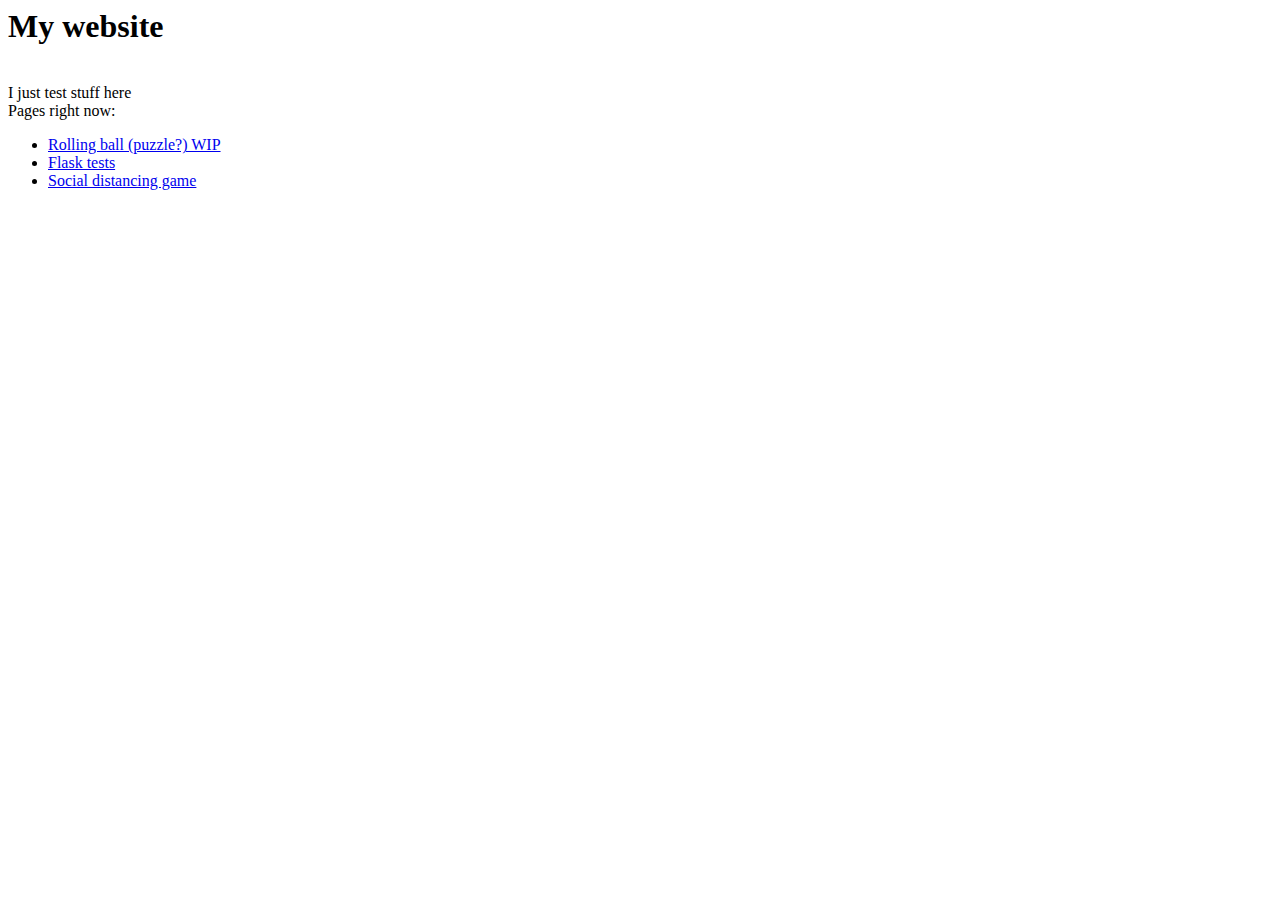
==== index.html @ 2d4fc9cd "Update index.html" ====
<html>
<body>
  <h1>My website</h1><br/>
  I just test stuff here<br/>
  Pages right now:
  <ul>
    <li><a href="/pages/ballroll.html">Rolling ball (puzzle?) WIP</a></li>
    <li><a href="/wip.php?name=Flask tests&from=&#47;index.html">Flask tests</a></li>
    <li><a href="/wip.php?name=Social distancing game&from=&#47;index.html">Social distancing game</a></li>
  </ul>
</body>
</html>
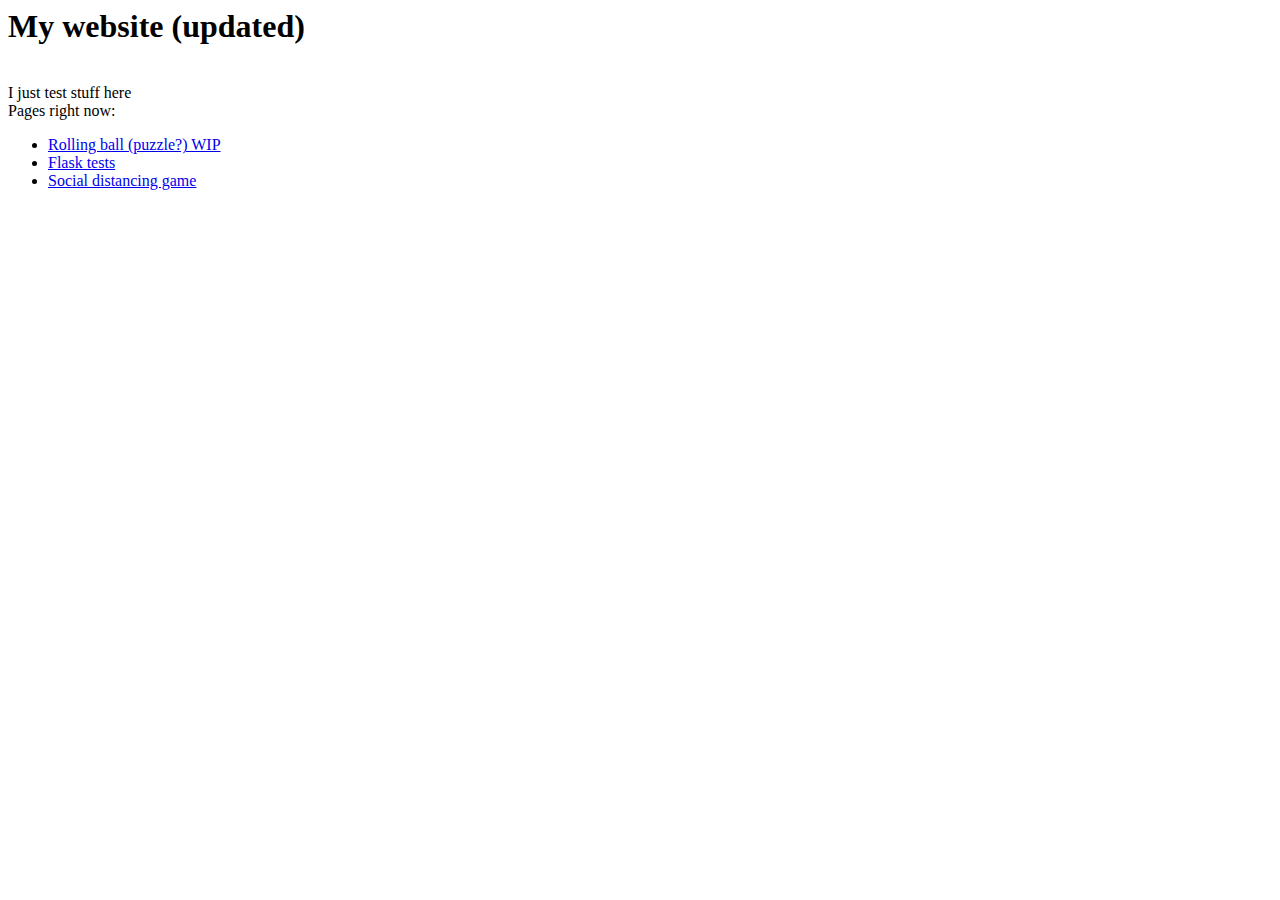
==== commit 4977b72e: "Update index.html" ====
--- a/index.html
+++ b/index.html
@@ -1,6 +1,6 @@
 <html>
 <body>
-  <h1>My website</h1><br/>
+  <h1>My website (updated)</h1><br/>
   I just test stuff here<br/>
   Pages right now:
   <ul>
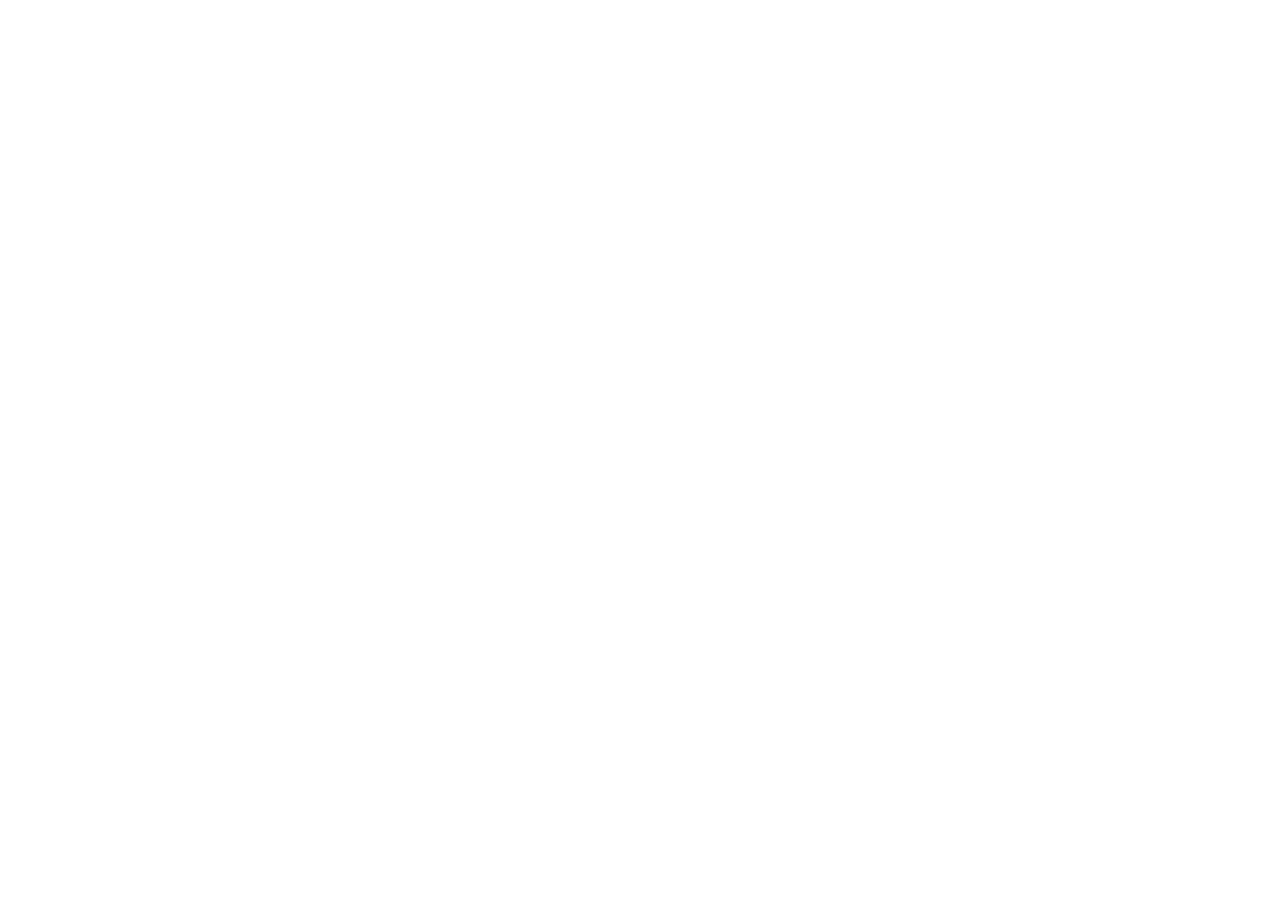
==== commit 52735775: "Update index.html" ====
--- a/index.html
+++ b/index.html
@@ -1,4 +1,8 @@
 <html>
+  <head>
+    <title>Index File</index>
+    <link rel="icon" href="[data-uri]"></link>
+  </head>
 <body>
   <h1>My website (updated)</h1><br/>
   I just test stuff here<br/>
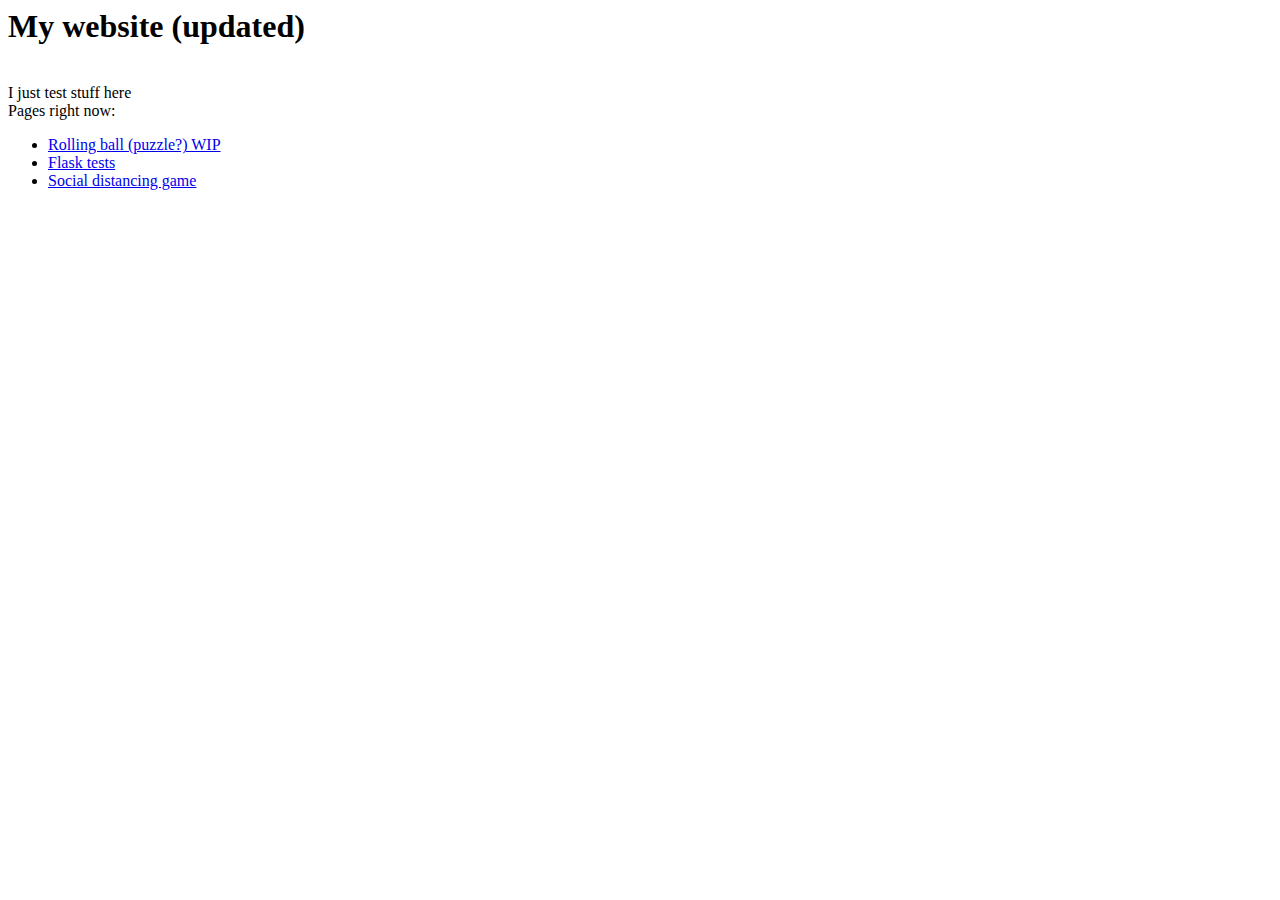
==== commit 298f3849: "Update index.html" ====
--- a/index.html
+++ b/index.html
@@ -1,6 +1,6 @@
 <html>
   <head>
-    <title>Index File</index>
+    <title>Index File</title>
     <link rel="icon" href="[data-uri]"></link>
   </head>
 <body>
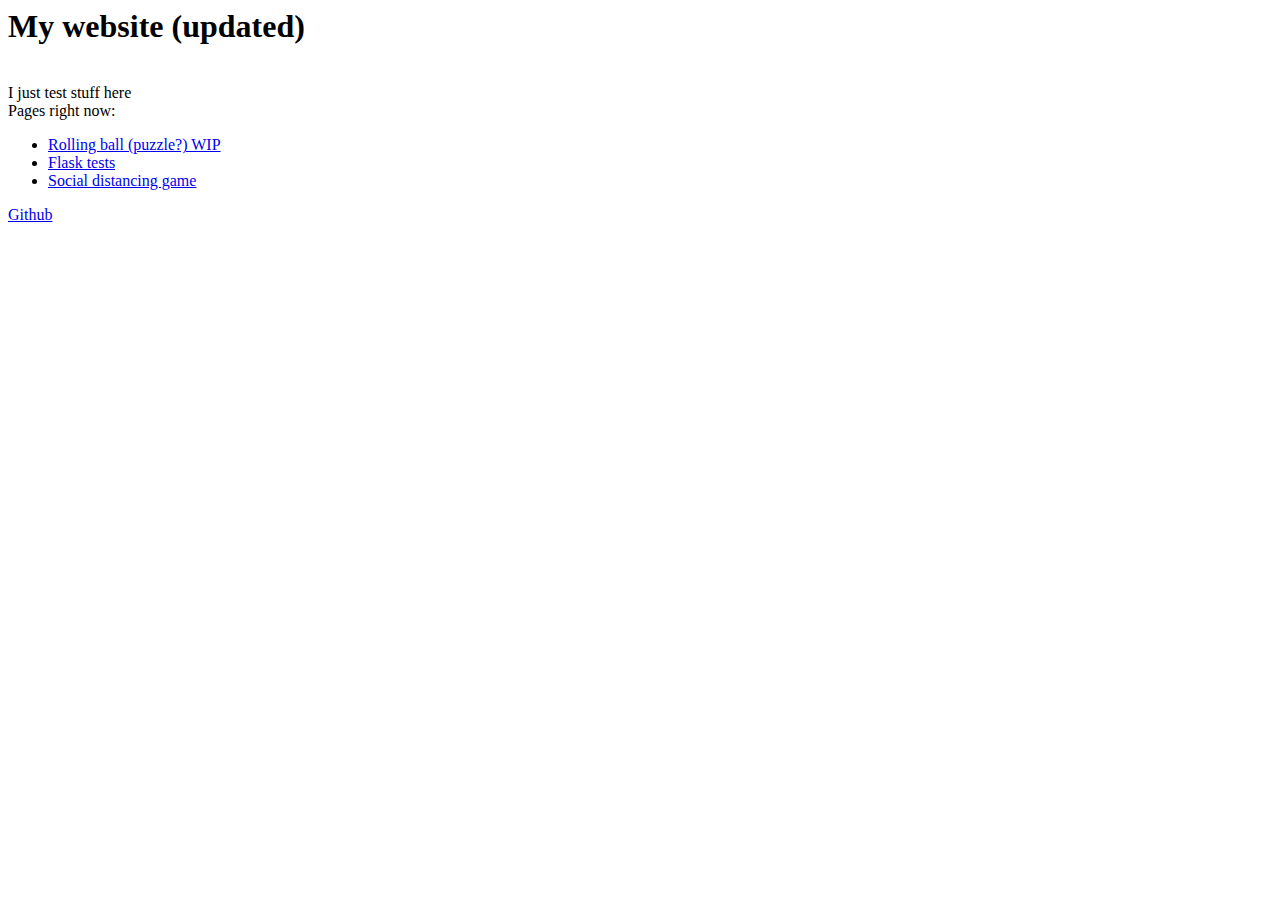
==== commit 90c7583b: "Update index.html" ====
--- a/index.html
+++ b/index.html
@@ -9,8 +9,9 @@
   Pages right now:
   <ul>
     <li><a href="/pages/ballroll.html">Rolling ball (puzzle?) WIP</a></li>
-    <li><a href="/wip.php?name=Flask tests&from=&#47;index.html">Flask tests</a></li>
-    <li><a href="/wip.php?name=Social distancing game&from=&#47;index.html">Social distancing game</a></li>
+    <li><a href="/wip.php?name=Flask-tests&from=&#47;index.html">Flask tests</a></li>
+    <li><a href="/wip.php?name=Social-distancing game&from=&#47;index.html">Social distancing game</a></li>
   </ul>
+  <a href="https://github.com/VSaige3/VSaige3.github.io">Github</a>
 </body>
 </html>
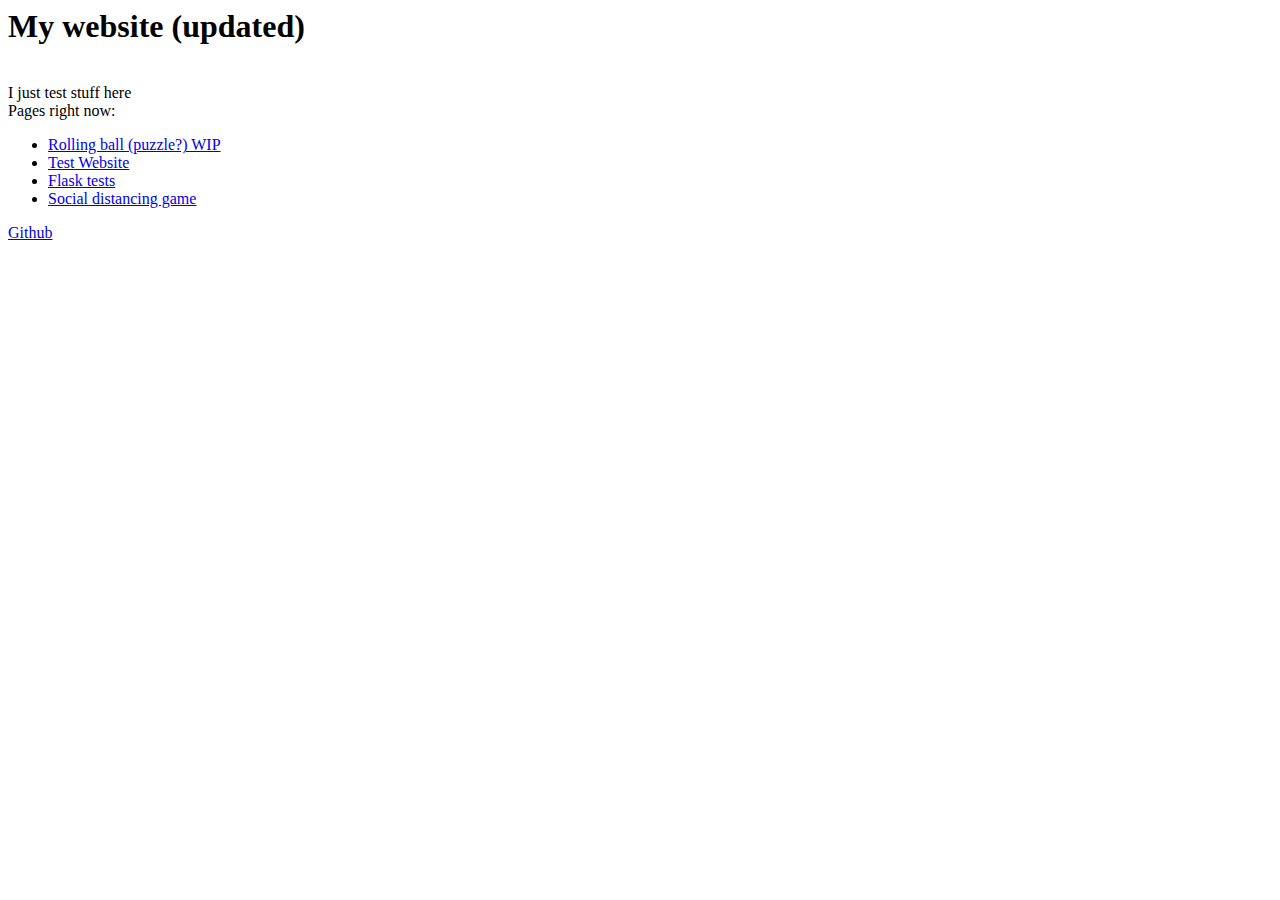
==== commit 22f8c1a3: "Update index.html" ====
--- a/index.html
+++ b/index.html
@@ -9,6 +9,7 @@
   Pages right now:
   <ul>
     <li><a href="/pages/ballroll.html">Rolling ball (puzzle?) WIP</a></li>
+    <li><a href="/pages/discordjazz/home.html">Test Website</a></li>
     <li><a href="/wip.php?name=Flask-tests&from=&#47;index.html">Flask tests</a></li>
     <li><a href="/wip.php?name=Social-distancing game&from=&#47;index.html">Social distancing game</a></li>
   </ul>
